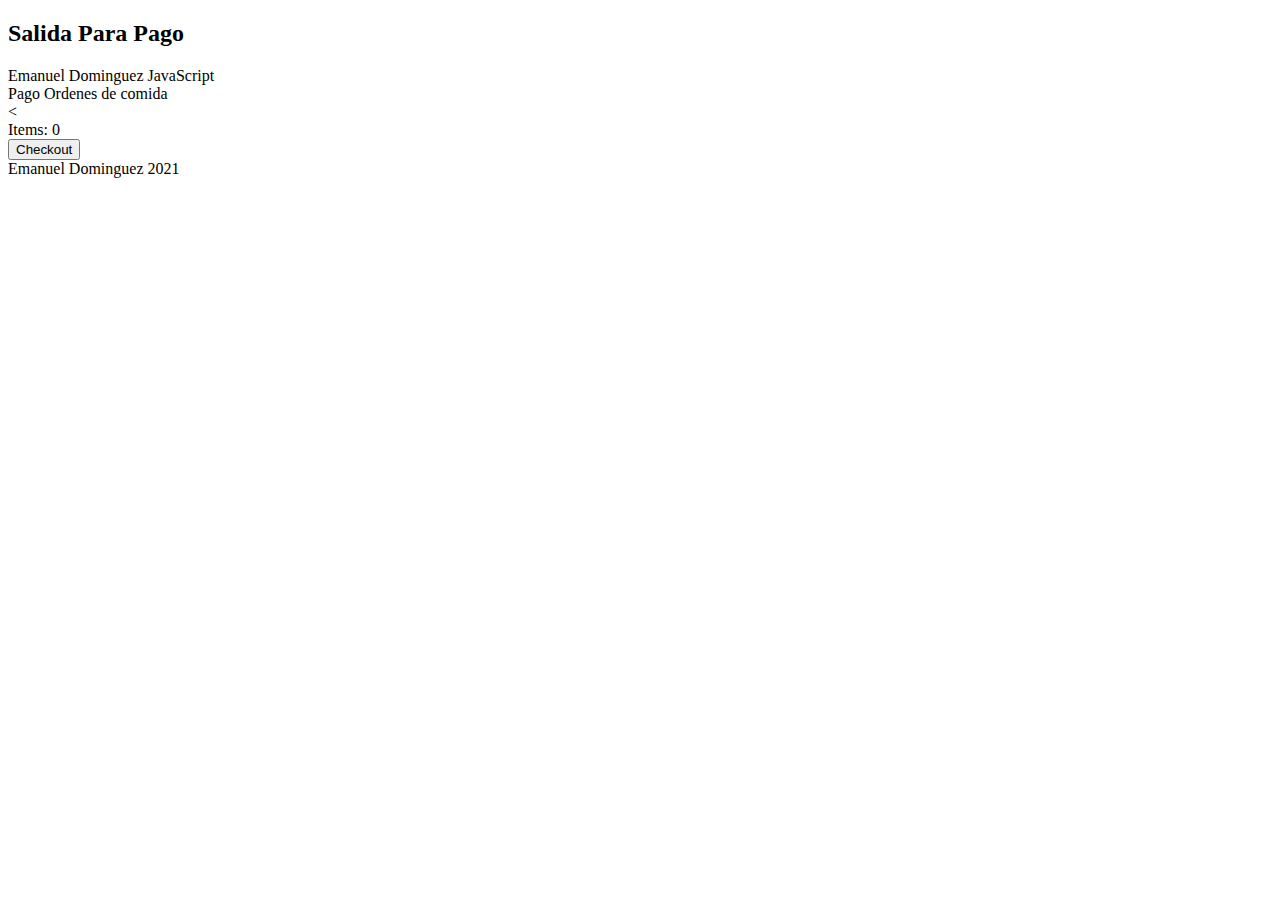
==== cart.html @ 27cade17 "Update cart.html" ====
<!DOCTYPE html>
<html lang="en">
<head>
    <meta charset="UTF-8">
    <meta http-equiv="X-UA-Compatible" content="IE=edge">
    <meta name="viewport" content="width=device-width, initial-scale=1.0">
    <link rel="preconnect" href="https://fonts.gstatic.com">
    <link href="https://fonts.googleapis.com/css2?family=Titillium+Web:wght@200&display=swap" rel="stylesheet"> 
    <link rel="stylesheet" href="css/style.css">
    <script src="https://code.jquery.com/jquery-3.6.0.min.js"></script>
    <title>Emanuel Dominguez</title>
</head>
<body>
    <header>
        <h2>Salida Para Pago</h2>
        <div>
            <span class="classInformation">
                Emanuel Dominguez
            </span>
            <span class="classInformation">
                JavaScript
            </span>
        </div>
        <div>
            <span class="classInformation">
                Pago 
            </span>
            <span class="classInformation">
                Ordenes de comida
            </span>
        </div>
    </header>
    <main id="mainPageArea">
        <div id="mainMenu" class="cartPage">
            <div id="menuItemList"></div>
            <div id="topRoll"></div>
            <div id="botRoll"></div>
            <<div id="checkOut">
                <div id="checkOutItems">
                    Items: <span id="totalItems">0</span>
                </div>
                <button class="btnClass" id="checkOutBtn">Checkout</button>
            </div>  
        </div>
    </main>
    <footer>
        <div>
            <span class="classInformation">
                Emanuel Dominguez
            </span>
            <span class="classInformation">
                2021
            </span>
        </div>
    </footer>
<script src="js/script.js"></script>
</body>
</html>
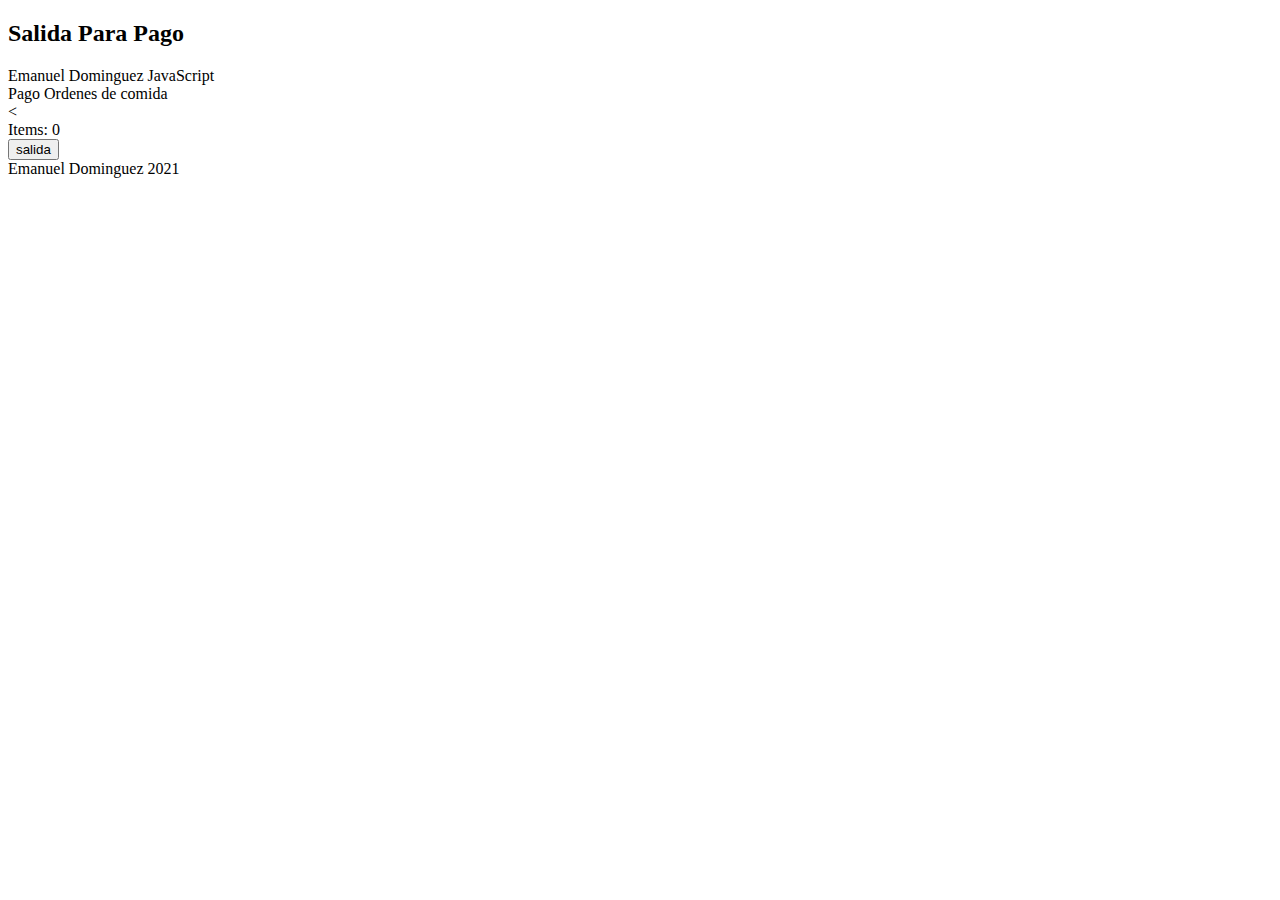
==== commit f117115a: "Update cart.html" ====
--- a/cart.html
+++ b/cart.html
@@ -39,7 +39,7 @@
                 <div id="checkOutItems">
                     Items: <span id="totalItems">0</span>
                 </div>
-                <button class="btnClass" id="checkOutBtn">Checkout</button>
+                <button class="btnClass" id="checkOutBtn">salida</button>
             </div>  
         </div>
     </main>
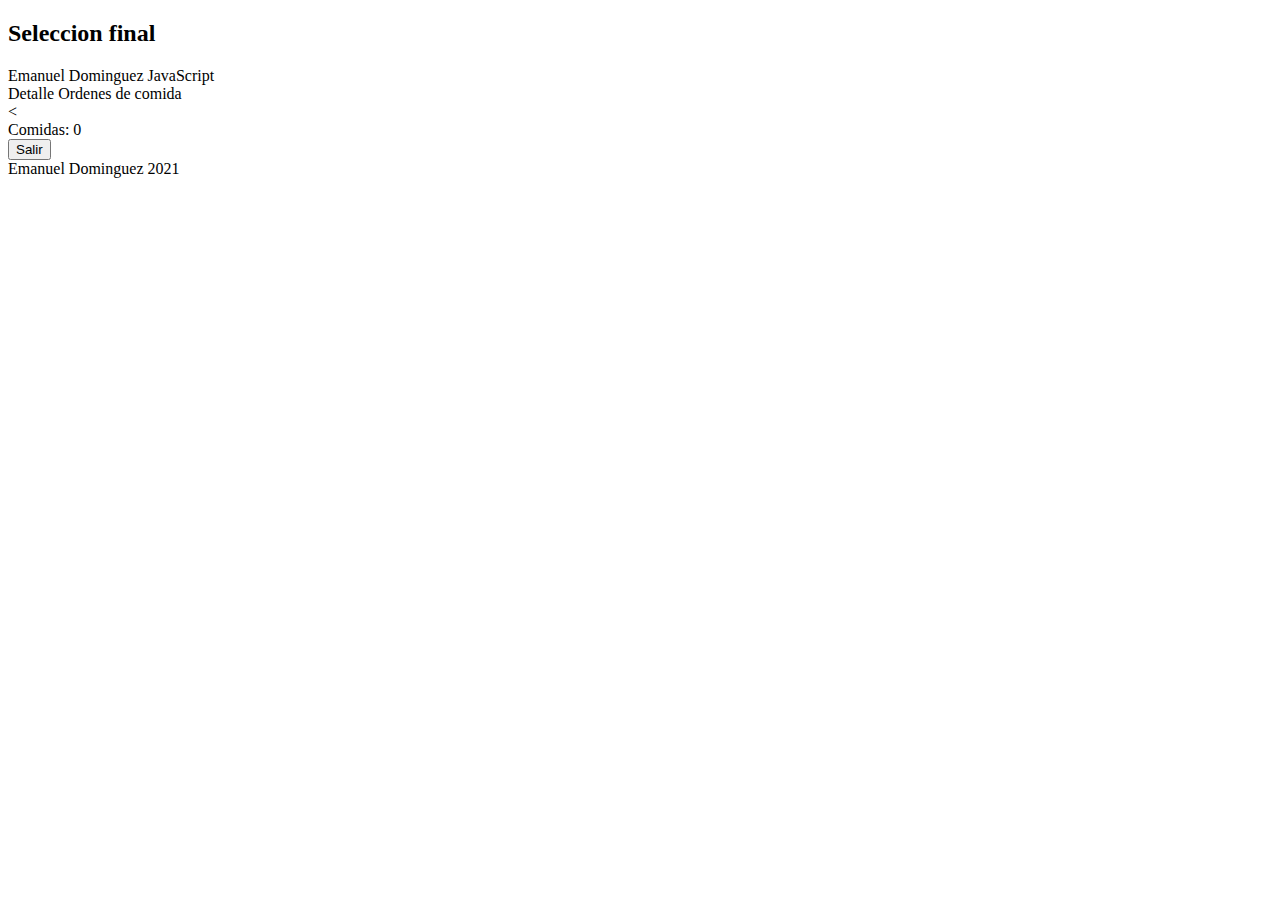
==== commit 9ad142fc: "Update cart.html" ====
--- a/cart.html
+++ b/cart.html
@@ -12,7 +12,7 @@
 </head>
 <body>
     <header>
-        <h2>Salida Para Pago</h2>
+        <h2>Seleccion final</h2>
         <div>
             <span class="classInformation">
                 Emanuel Dominguez
@@ -23,7 +23,7 @@
         </div>
         <div>
             <span class="classInformation">
-                Pago 
+                Detalle
             </span>
             <span class="classInformation">
                 Ordenes de comida
@@ -37,9 +37,9 @@
             <div id="botRoll"></div>
             <<div id="checkOut">
                 <div id="checkOutItems">
-                    Items: <span id="totalItems">0</span>
+                    Comidas: <span id="totalItems">0</span>
                 </div>
-                <button class="btnClass" id="checkOutBtn">salida</button>
+                <button class="btnClass" id="checkOutBtn">Salir</button>
             </div>  
         </div>
     </main>
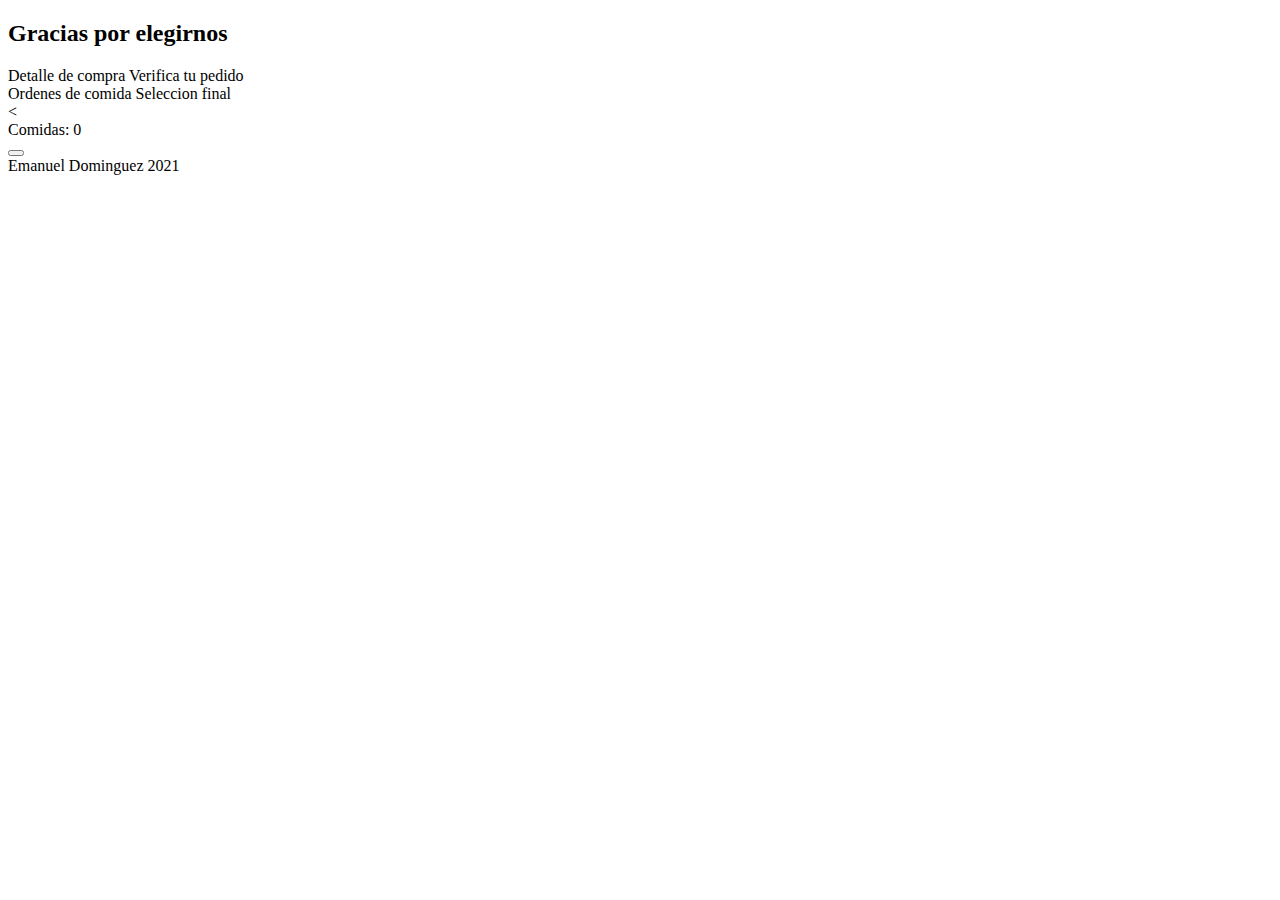
==== commit a12a5d65: "Update cart.html" ====
--- a/cart.html
+++ b/cart.html
@@ -12,21 +12,21 @@
 </head>
 <body>
     <header>
-        <h2>Seleccion final</h2>
+        <h2>Gracias por elegirnos</h2>
         <div>
             <span class="classInformation">
-                Emanuel Dominguez
+                Detalle de compra
             </span>
             <span class="classInformation">
-                JavaScript
+                Verifica tu pedido
             </span>
         </div>
         <div>
             <span class="classInformation">
-                Detalle
+                Ordenes de comida
             </span>
             <span class="classInformation">
-                Ordenes de comida
+                Seleccion final
             </span>
         </div>
     </header>
@@ -39,7 +39,7 @@
                 <div id="checkOutItems">
                     Comidas: <span id="totalItems">0</span>
                 </div>
-                <button class="btnClass" id="checkOutBtn">Salir</button>
+                <button class="btnClass" id="checkOutBtn"></button>
             </div>  
         </div>
     </main>
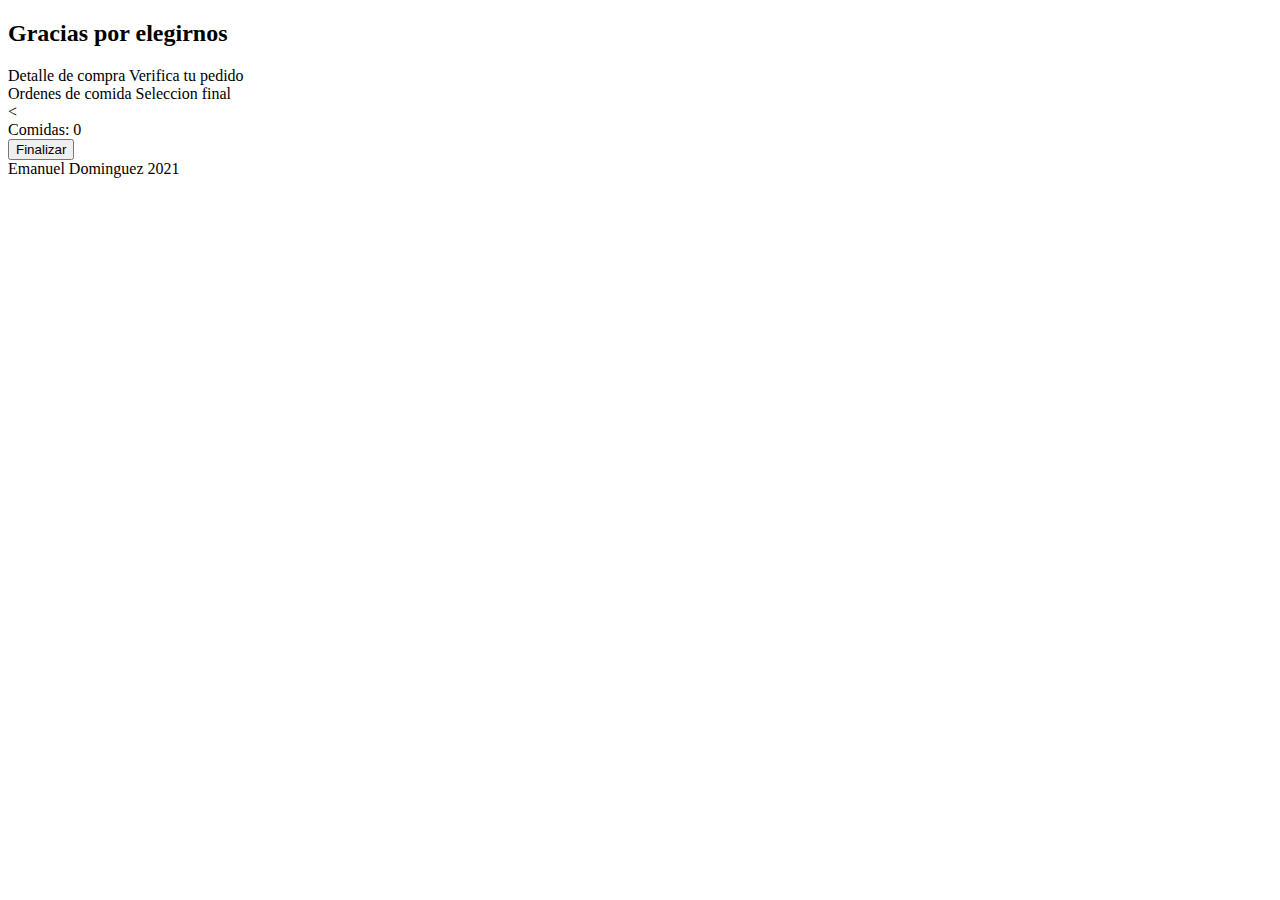
==== commit ac48d0ca: "Update cart.html" ====
--- a/cart.html
+++ b/cart.html
@@ -39,7 +39,7 @@
                 <div id="checkOutItems">
                     Comidas: <span id="totalItems">0</span>
                 </div>
-                <button class="btnClass" id="checkOutBtn"></button>
+                <button class="btnClass" id="checkOutBtn">Finalizar</button>
             </div>  
         </div>
     </main>
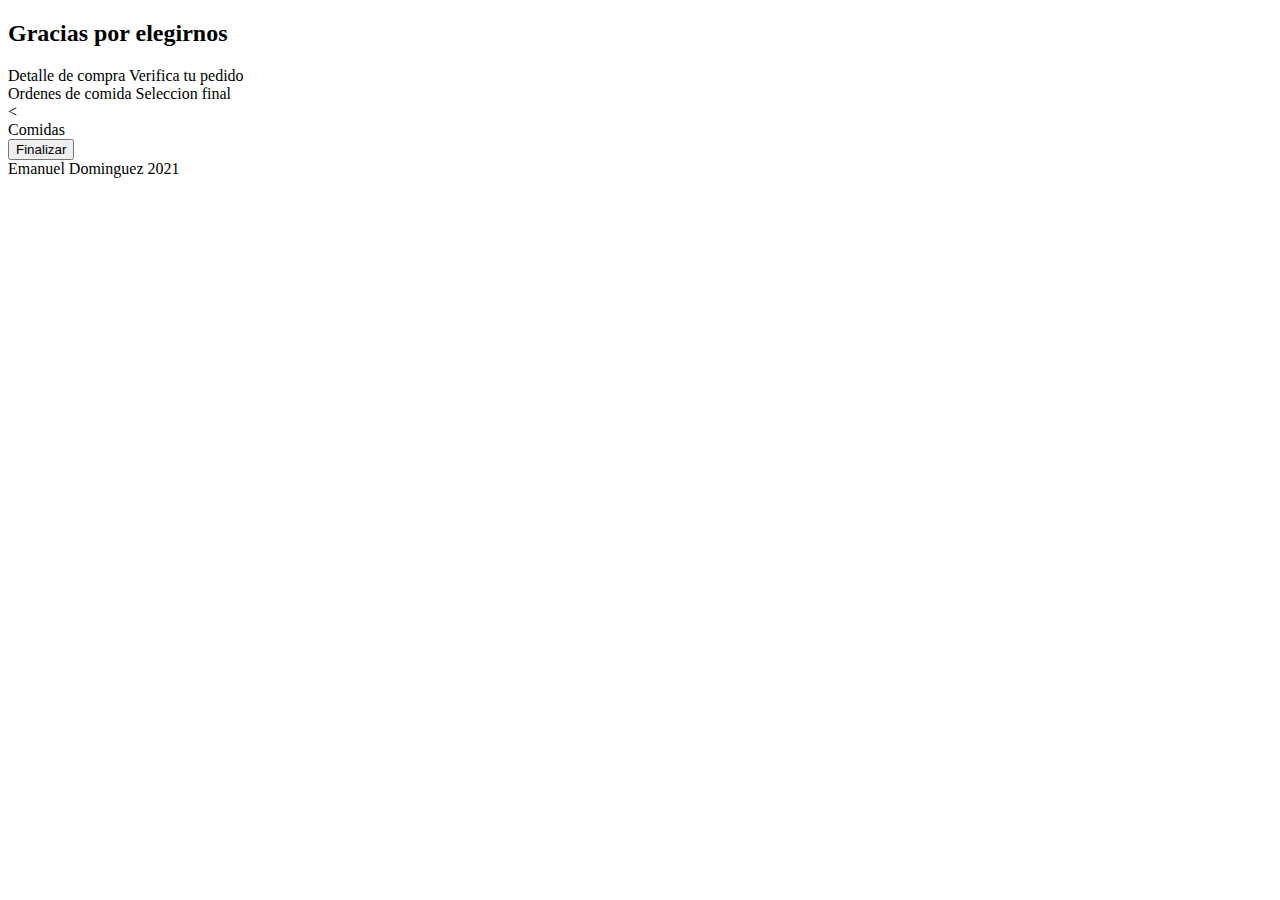
==== commit a31af53c: "Update cart.html" ====
--- a/cart.html
+++ b/cart.html
@@ -37,7 +37,7 @@
             <div id="botRoll"></div>
             <<div id="checkOut">
                 <div id="checkOutItems">
-                    Comidas: <span id="totalItems">0</span>
+                    Comidas <span id="totalItems"></span>
                 </div>
                 <button class="btnClass" id="checkOutBtn">Finalizar</button>
             </div>  
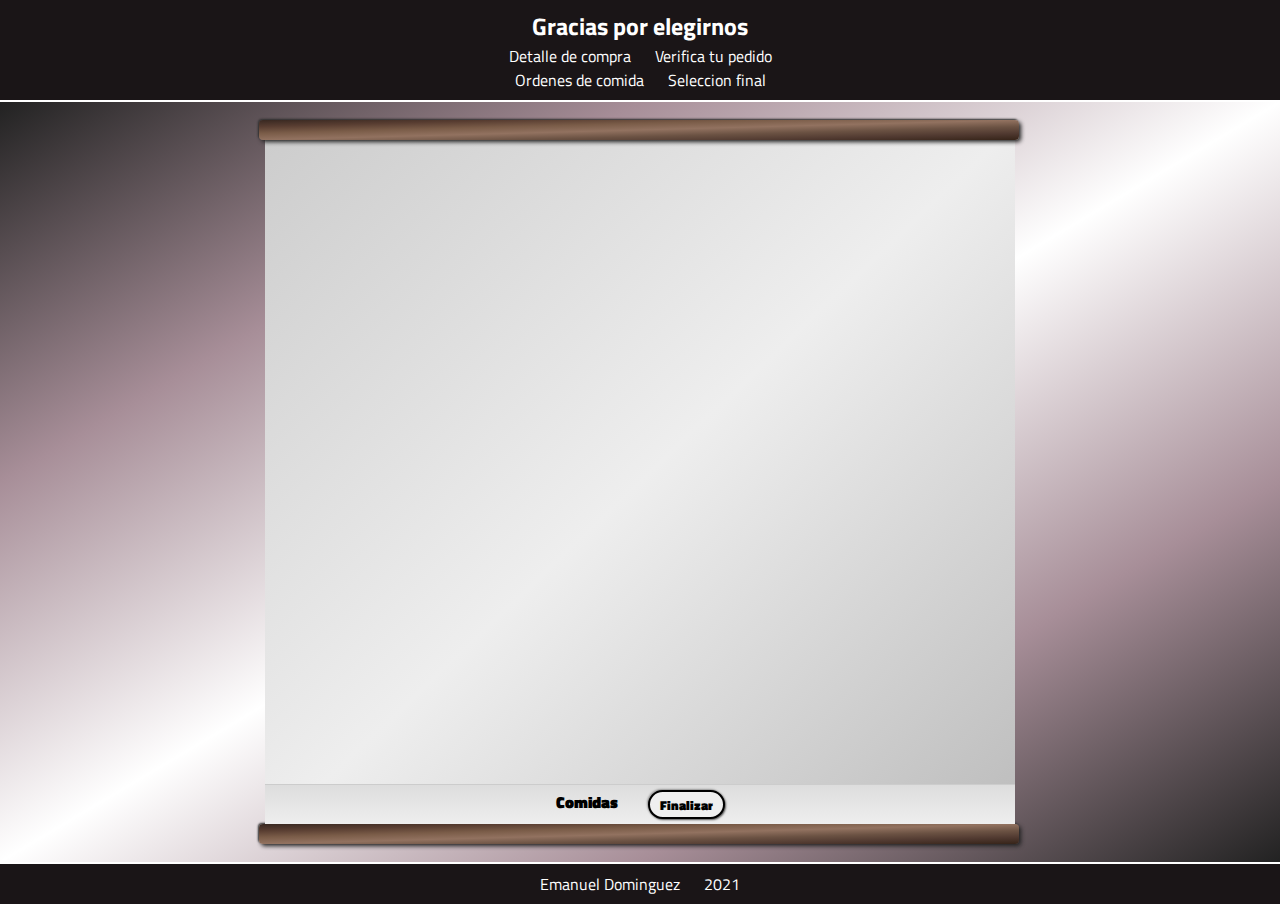
==== commit b7a236fd: "Update cart.html" ====
--- a/cart.html
+++ b/cart.html
@@ -8,7 +8,7 @@
     <link href="https://fonts.googleapis.com/css2?family=Titillium+Web:wght@200&display=swap" rel="stylesheet"> 
     <link rel="stylesheet" href="css/style.css">
     <script src="https://code.jquery.com/jquery-3.6.0.min.js"></script>
-    <title>Emanuel Dominguez</title>
+    <title>Comidas Poderosas</title>
 </head>
 <body>
     <header>
--- a/css/style.css
+++ b/css/style.css
@@ -0,0 +1,376 @@
+html,
+body {
+    margin: 0;
+    padding: 0;
+    width: 100%;
+    min-height: 100vh;
+    overflow: hidden;
+    display: flex;
+    flex-direction: column;
+}
+
+* {
+    font-family: 'Titillium Web', sans-serif;
+}
+
+
+header,
+footer {
+    background-color: #1A1517;
+    color: #fff;
+    display: flex;
+    flex-flow: column;
+    justify-content: center;
+    align-items: center;
+}
+
+header {
+    height: 100px;
+}
+
+footer {
+    height: 40px;
+}
+
+h2 {
+    margin: 0;
+}
+
+
+.classInformation {
+    margin: 0 10px;
+}
+
+
+
+
+body {
+    background-image: url('https://cdnimg.webstaurantstore.com/uploads/buying_guide/2019/9/1456431.jpg');
+    background-repeat: no-repeat;
+    background-size: cover;
+}
+
+main {
+    position: relative;
+    display: flex;
+    justify-content: center;
+    align-items: center;
+    border-top: 2px solid white;
+    border-bottom: 2px solid white;
+    background-image: linear-gradient(to bottom right, #222,
+            rgba(80, 30, 50, 0.5), rgba(100, 100, 100, 0),
+            rgba(80, 30, 50, 0.5), #222);
+    height: calc(100vh - 140px);
+}
+
+#mainMenu {
+    position: relative;
+    background-image: linear-gradient(to bottom right, #CCC, #EEE, #BBB);
+    height: 94%;
+    width: 90%;
+    min-width: 300px;
+    max-width: 750px;
+    padding: 20px 0 20px 0;
+    box-sizing: border-box;
+}
+
+#topRoll,
+#botRoll {
+    position: absolute;
+    background-image: linear-gradient(to bottom right, rgb(56, 40, 33), rgb(88, 61, 49), rgb(122, 92, 72),
+            rgb(146, 114, 96), rgb(107, 82, 67), rgb(80, 57, 48), rgb(54, 36, 25));
+    /* border: 1px solid #222; */
+    border-radius: 4px;
+    box-shadow: 2px 2px 4px #222, -1px -1px 2px #333;
+    height: 20px;
+    width: calc(100% + 10px);
+    left: -6px;
+}
+
+#topRoll {
+    top: -5px;
+}
+
+#botRoll {
+    bottom: -5px;
+}
+
+#menuItemList {
+    display: flex;
+    flex-flow: column;
+    align-items: center;
+    width: 100%;
+    height: 100%;
+    overflow-y: auto;
+    -ms-overflow-style: none;
+    scrollbar-width: none;
+}
+
+#menuItemList::-webkit-scrollbar {
+    display: none;
+}
+
+.bumper {
+    min-height: 40px;
+}
+
+#checkOut {
+    position: absolute;
+    display: flex;
+    justify-content: center;
+    background-color: #EEE;
+    background-image: linear-gradient(to bottom, #DDD, #EEE);
+    padding: 5px 10%;
+    bottom: 15px;
+    width: 100%;
+    box-sizing: border-box;
+    height: 40px;
+    border-top: 1px solid #CCC;
+    font-weight: 800;
+}
+
+#totalItems {
+    text-shadow: 1px 1px 2px #CCC;
+}
+
+#checkOutItems,
+#checkOutBtn {
+    margin: 0 15px;
+}
+
+.btnClass {
+    font-weight: 800;
+    padding: 2px 10px;
+    border: 2px solid black;
+    box-shadow: 1px 1px 2px #555, -1px -1px 2px #999;
+    border-radius: 15px;
+    cursor: pointer;
+    transition: 0.2s;
+}
+
+.btnClass:hover {
+    color: #FFF;
+    background-color: #444;
+}
+
+.menuItem {
+    width: 98%;
+    box-sizing: border-box;
+    border-right: 2px solid rgba(255, 255, 255, 0.6);
+    border-bottom: 2px solid rgba(255, 255, 255, 0.25);
+    border-radius: 8px;
+    padding: 2px 8px;
+    margin: 3px 0;
+    background-color: none;
+    background-image: linear-gradient(to bottom right, rgba(255, 255, 255, 0.35), rgba(255, 255, 255, 0), rgba(255, 255, 255, 0));
+}
+
+.menuItem:hover {
+    background-color: rgba(255, 255, 255, 0.5);
+    cursor: pointer;
+}
+
+.shopOptions {
+    display: flex;
+    align-items: center;
+    user-select: none;
+}
+
+.baseAddBtn {
+    position: relative;
+    font-weight: 600;
+    padding: 3px 15px;
+    margin-right: 10px;
+    color: #666;
+    background-color: rgb(207, 196, 188, 0.5);
+    box-shadow: 1px 1px 2px #555, -1px -1px 2px #999;
+    border-radius: 25px;
+    border: 2px solid #333;
+}
+
+.addBtn,
+.addAnim {
+    pointer-events: none;
+}
+
+.notInStock {
+    cursor: not-allowed;
+}
+
+.addToOrder {
+    color: black;
+    background-color: rgb(207, 196, 188, 0.5);
+    transition: 0.2s;
+}
+
+.addText {
+    background-color: #DFD;
+}
+
+.addToOrder:hover {
+    color: #FFF;
+    background-color: #444;
+}
+
+.rating {
+    font-size: 1.1rem;
+    font-weight: 600;
+    width: 25px;
+}
+
+.itemTitle {
+    display: flex;
+    justify-content: space-between;
+    font-weight: 400;
+}
+
+.itemTitle span {
+    display: inline-block;
+    text-align: center;
+    width: 30px;
+    padding-right: 10px;
+    font-weight: 600;
+}
+
+.inStock {
+    color: #151;
+}
+
+.outStock {
+    color: #811;
+}
+
+.quantity {
+    visibility: hidden;
+    padding-right: 15px;
+}
+
+.itemTitle .rmvItem {
+    display: flex;
+    box-shadow: 1px 1px 1px #744, -1px -1px 1px #B88;
+    border: 1px solid #A55;
+    border-radius: 15px;
+    background-color: #C55;
+    padding: 4px;
+    height: 8px;
+    width: 8px;
+}
+
+.itemTitle .rmvItem span {
+    border-bottom: 2px solid white;
+    margin-left: -1px;
+    height: 3px;
+}
+
+.moreDescription {
+    height: 0;
+    overflow: hidden;
+    font-size: 0.9rem;
+    display: flex;
+    padding: 0px;
+}
+
+.moreDescription content {
+    padding-right: 15px;
+}
+
+.moreDescription img {
+    max-width: 30%;
+    object-fit: cover;
+    box-shadow: 1px 1px 2px black, -1px 1px 1px #444;
+}
+
+.rating {
+    display: inline-block;
+    text-align: center;
+    vertical-align: middle;
+    line-height: 25px;
+    width: 25px;
+    height: 25px;
+    background-color: rgba(255, 255, 255, 0.5);
+    box-shadow: 1px 1px 3px #555;
+    border-radius: 15px;
+}
+
+
+#popupMsg {
+    display: none;
+    position: absolute;
+    color: #522;
+    font-size: 0.9rem;
+    font-weight: 800;
+    background-color: white;
+    padding: 3px 10px;
+    border: 2px solid #333;
+    border-radius: 10px;
+    box-shadow: 1px 1px 4px rgba(0, 0, 0, 0.5);
+}
+
+#popupMsgAdded,
+#popupMsgDropped {
+    position: absolute;
+    pointer-events: none;
+    user-select: none;
+    font-weight: 800;
+}
+
+#popupMsgAdded {
+    font-size: 1.1rem;
+    color: #7D8;
+    text-shadow: 1px 1px 1px #172;
+    transform: rotate(-15deg);
+}
+
+#popupMsgDropped {
+    color: #F46;
+    text-shadow: 1px 1px 1px #611;
+    transform: rotate(10deg);
+}
+
+.removeButton {
+    padding-right: 10px;
+    font-weight: 800;
+    color: #744;
+}
+
+#finalBill {
+    padding-left: 20px;
+    display: flex;
+    flex-flow: column;
+    font-weight: 800;
+    width: 100%;
+    border-top: 2px solid #555;
+}
+
+#finalBill>div {
+    width: 275px;
+    display: flex;
+    justify-content: space-between;
+}
+
+.scroll-top-btn {
+    position: fixed;
+    bottom: 1vh;
+    right: 1vw;
+    width: 4rem;
+    height: 4rem;
+    border-radius: 50%;
+    font-size: 2rem;
+    font-weight: bold;
+    background-color: orange;
+    color: black;
+    outline: 0;
+    border: 0;
+    cursor: pointer;
+    transition: all 0.3s ease-out;
+}
+
+.scroll-top-btn:hover {
+    background-color: black;
+    color: orange;
+}
+
+.hidden {
+    opacity: 0;
+    visibility: hidden;
+}
